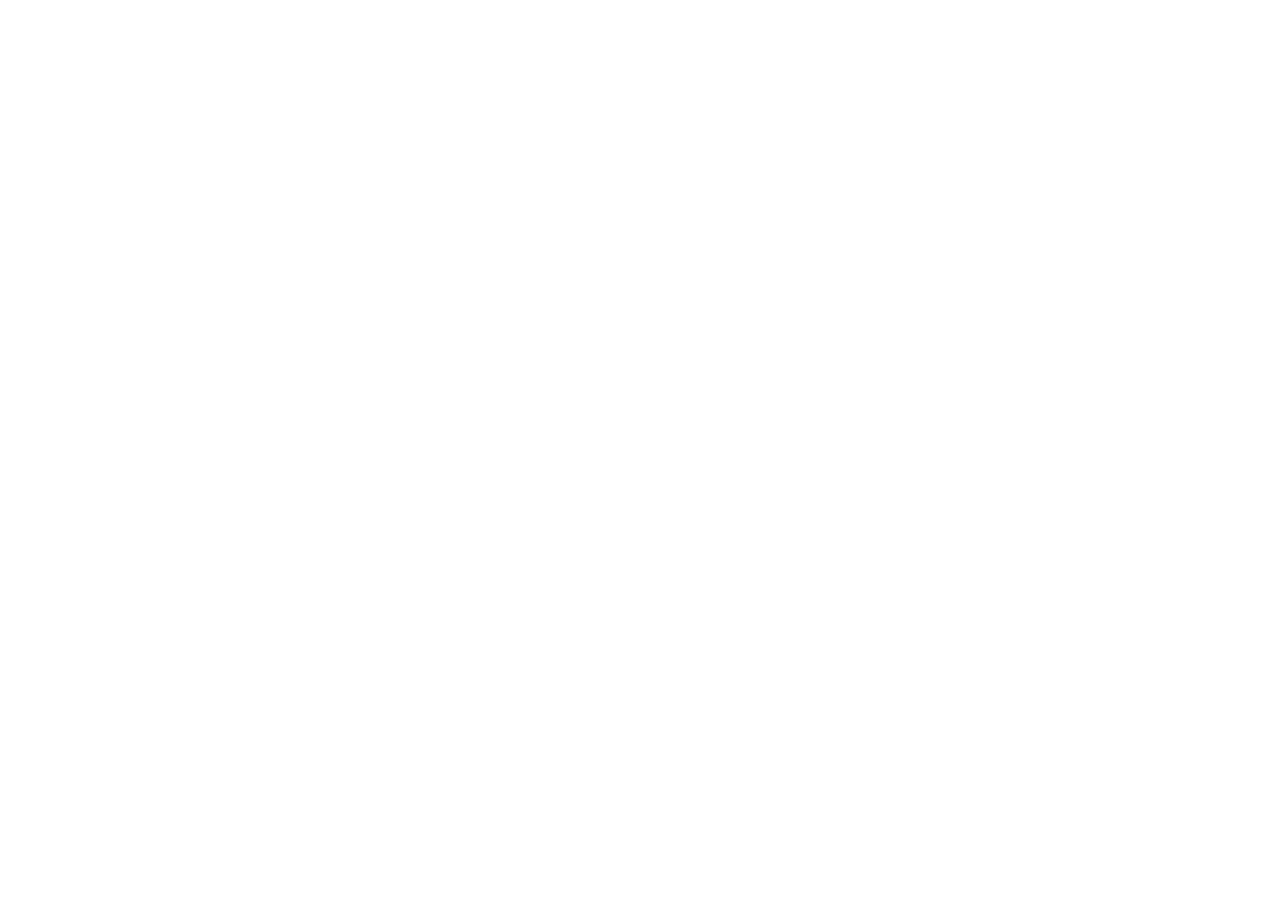
==== Acacia/Acacia.html @ 6a7fac00 "Add files via upload" ====
<!DOCTYPE html>
<html lang="ar">
<head>
  <meta charset="UTF-8">
  <meta http-equiv="X-UA-Compatible" content="IE=edge">
  <meta name="viewport" content="width=device-width, initial-scale=1.0">
  <link rel="stylesheet" href="/Acacia/Acacia.css">
  <title>شاليهات أكاسيا</title>
</head>
<body>
  <header>
    <h1>شاليهات أكاسيا</h1>
  </header>
  <main>
    <section>
      <h2>شاليه أكاسيا 1</h2>
      <video width="90%" controls loop>
        <source src="/Acacia/one.mp4" type="video/mp4">
      </video>
    </section>

    <section>
      <h2>شاليه أكاسيا 2</h2>
      <video width="90%" controls loop>
        <source src="/Acacia/two.mp4" type="video/mp4">
      </video>
    </section>

    <section>
      <h2>شاليه أكاسيا 3</h2>
      <video width="90%" controls loop>
        <source src="/Acacia/three.mp4" type="video/mp4">
      </video>
    </section>
  </main>

  <footer>
    <h1>جميع الحقوق محفوظة لمجموعة النُخبة</h1>
    <h1>للحجز والأستفسار 0565775016</h1>
  </footer>
</body>
</html>
---- Acacia/Acacia.css ----
* {
  margin: 0%;
  padding: 0%;
}

@media screen and (min-width: 441px) {
  header {
    display: none;
  }

  main {
    display: none;
  }

  footer {
  display: none;
  }
}

@media screen and (max-width: 440px) {
  header {
    display: flex;
    justify-content: center;
    padding: 20px;
    background-color: aquamarine;
    border-radius: 0px 0px 20px 20px;
  }

  main section {
    display: flex;
    flex-direction: column;
    align-items: center;
    padding-top: 50px;
  }

  main video {
    border-radius: 15px;
  }

  main h2 {
    padding: 15px 50px;
    margin-bottom: 15px;
    border-radius: 15px;
    background-color: black;
    color: white;
  }

  footer {
    border-radius: 20px 20px 0px 0px;
    margin-top: 35px;
    background-color: aquamarine;
    padding: 35px 0px;
  }

  footer h1 {
    font-size: 22px;
    text-align: center;
  }
}
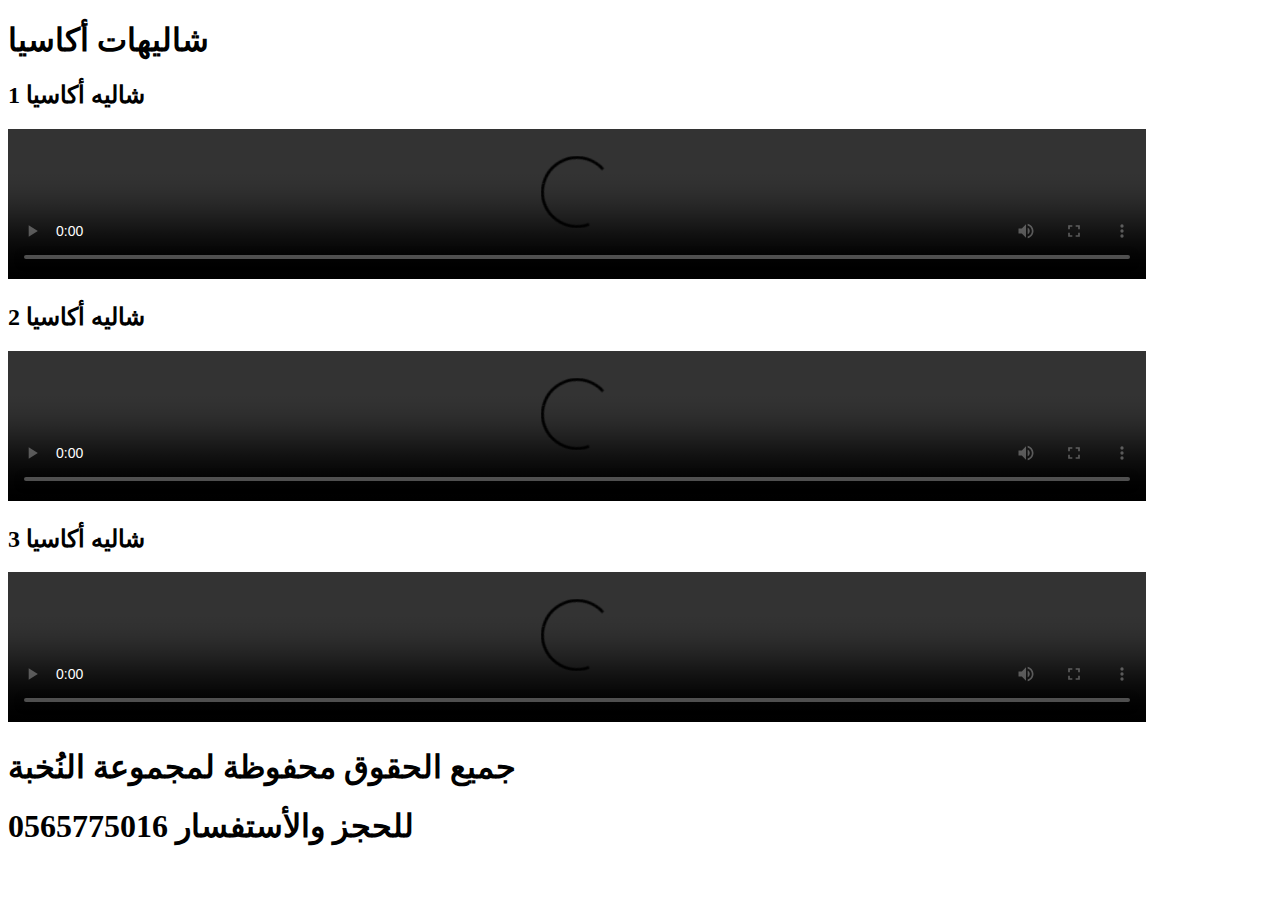
==== commit a7784621: "Acacia.html" ====
--- a/Acacia/Acacia.html
+++ b/Acacia/Acacia.html
@@ -4,7 +4,7 @@
   <meta charset="UTF-8">
   <meta http-equiv="X-UA-Compatible" content="IE=edge">
   <meta name="viewport" content="width=device-width, initial-scale=1.0">
-  <link rel="stylesheet" href="/Acacia/Acacia.css">
+  <link rel="stylesheet" href="./Acacia/Acacia.css">
   <title>شاليهات أكاسيا</title>
 </head>
 <body>
@@ -39,4 +39,4 @@
     <h1>للحجز والأستفسار 0565775016</h1>
   </footer>
 </body>
-</html>+</html>
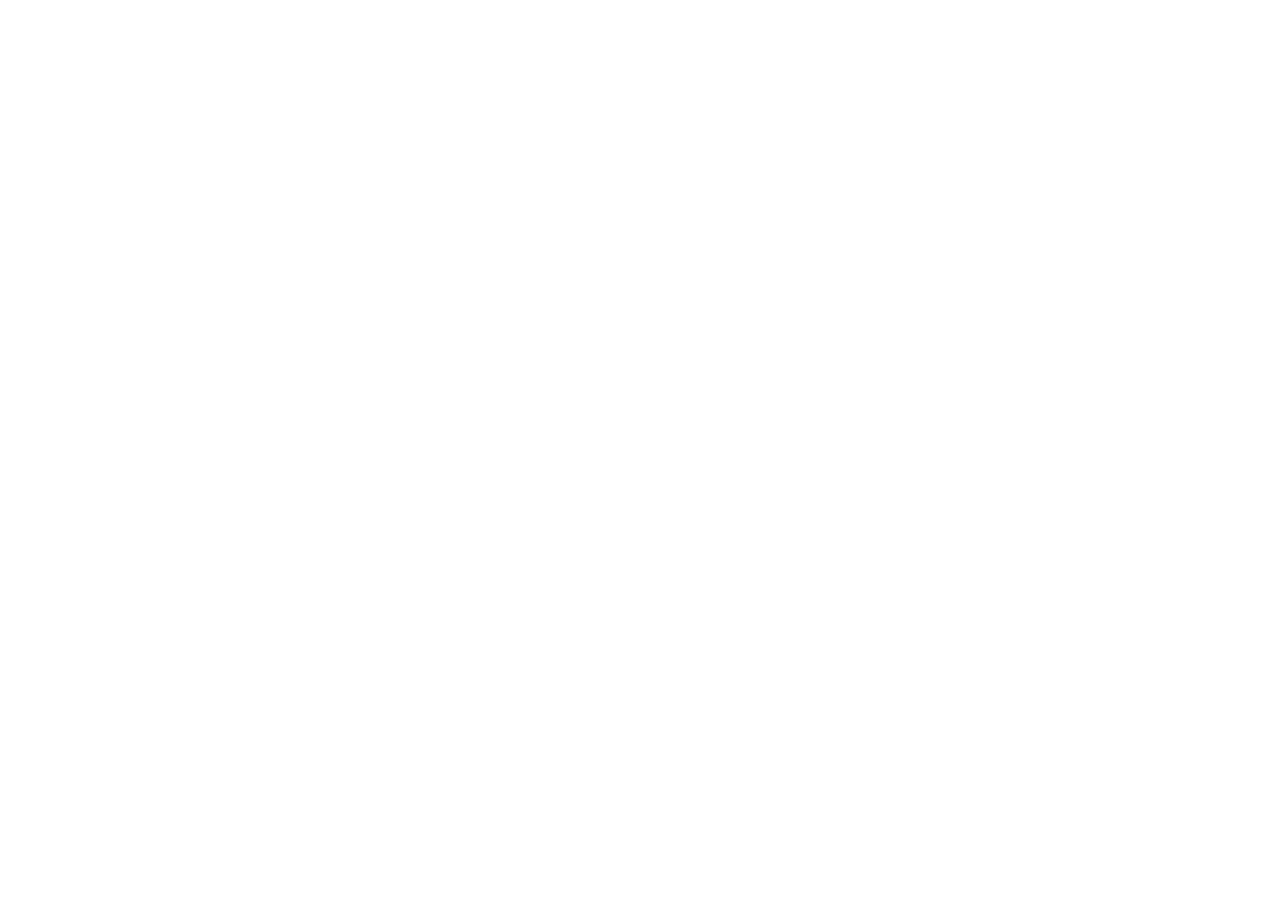
==== commit 5a56c948: "Acacia.html" ====
--- a/Acacia/Acacia.html
+++ b/Acacia/Acacia.html
@@ -4,7 +4,7 @@
   <meta charset="UTF-8">
   <meta http-equiv="X-UA-Compatible" content="IE=edge">
   <meta name="viewport" content="width=device-width, initial-scale=1.0">
-  <link rel="stylesheet" href="./Acacia/Acacia.css">
+  <link rel="stylesheet" href="../Acacia/Acacia.css">
   <title>شاليهات أكاسيا</title>
 </head>
 <body>
--- a/Acacia/Acacia.css
+++ b/Acacia/Acacia.css
@@ -0,0 +1,59 @@
+* {
+  margin: 0%;
+  padding: 0%;
+}
+
+@media screen and (min-width: 441px) {
+  header {
+    display: none;
+  }
+
+  main {
+    display: none;
+  }
+
+  footer {
+  display: none;
+  }
+}
+
+@media screen and (max-width: 440px) {
+  header {
+    display: flex;
+    justify-content: center;
+    padding: 20px;
+    background-color: aquamarine;
+    border-radius: 0px 0px 20px 20px;
+  }
+
+  main section {
+    display: flex;
+    flex-direction: column;
+    align-items: center;
+    padding-top: 50px;
+  }
+
+  main video {
+    border-radius: 15px;
+  }
+
+  main h2 {
+    padding: 15px 50px;
+    margin-bottom: 15px;
+    border-radius: 15px;
+    background-color: black;
+    color: white;
+  }
+
+  footer {
+    border-radius: 20px 20px 0px 0px;
+    margin-top: 35px;
+    background-color: aquamarine;
+    padding: 35px 0px;
+  }
+
+  footer h1 {
+    font-size: 22px;
+    text-align: center;
+  }
+}